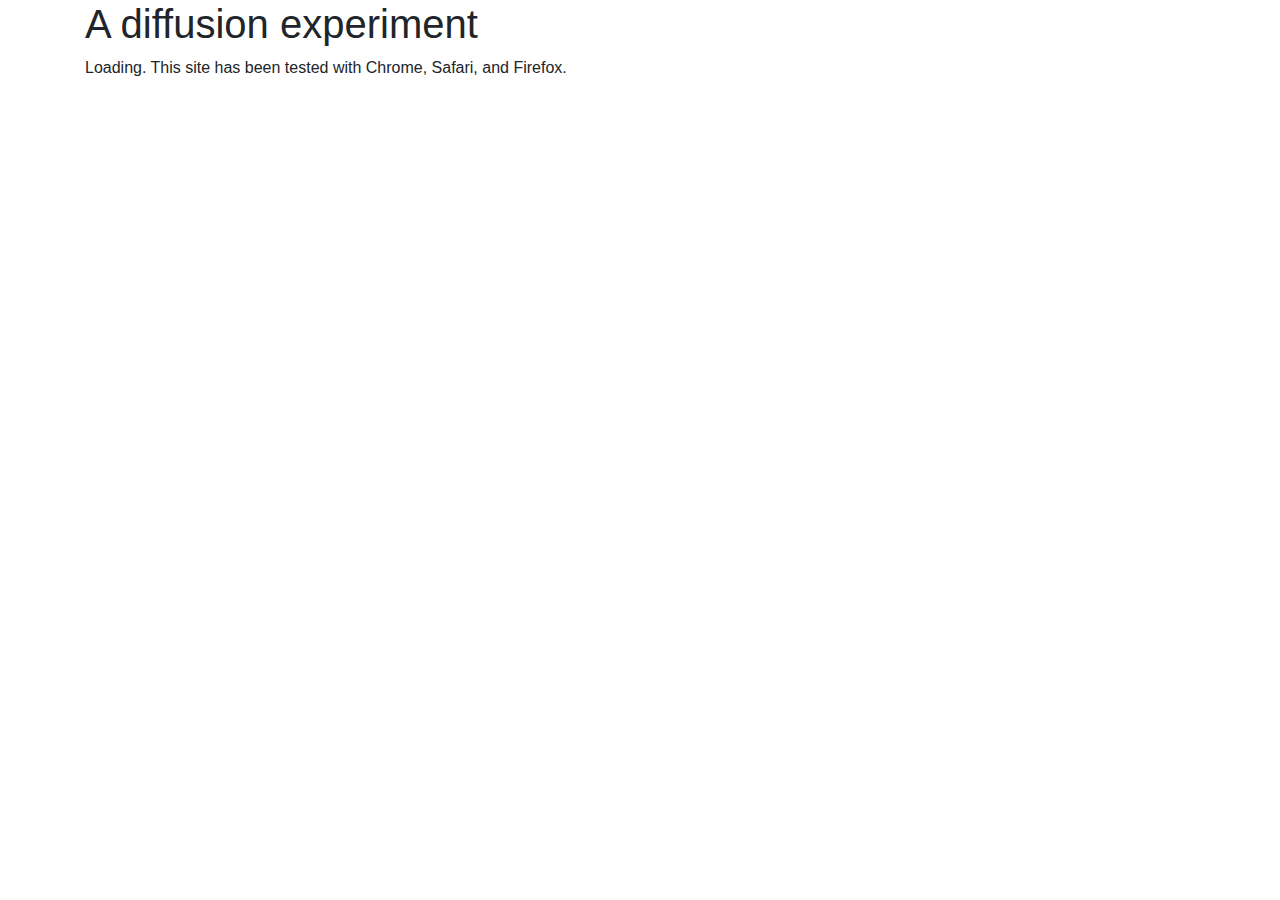
==== index-fastopt.html @ 81b67136 "Added empty skeleton" ====
<!DOCTYPE html>
<html lang="en">
<head>
    <meta charset="UTF-8">
    <title>Diffusion experiment</title>

    <link rel="stylesheet" href="https://maxcdn.bootstrapcdn.com/font-awesome/4.7.0/css/font-awesome.min.css" />
    <link rel="stylesheet" href="https://stackpath.bootstrapcdn.com/bootstrap/4.3.1/css/bootstrap.min.css" integrity="sha384-ggOyR0iXCbMQv3Xipma34MD+dH/1fQ784/j6cY/iJTQUOhcWr7x9JvoRxT2MZw1T" crossorigin="anonymous">
    <link rel="stylesheet" href="veautiful-docs.css" />
    <link rel="stylesheet" href="scatter.css" />
    <link rel="stylesheet" href="wren.css" />
</head>
<body>

    <div class="container">

        <h1>A diffusion experiment</h1>

        <div id="render-here">
            <p>Loading. This site has been tested with Chrome, Safari, and Firefox.</p>
        </div>
    </div>

    <!-- Include Scala.js compiled code -->
    <script type="text/javascript" src="./target/scala-2.12/circuits-up-fastopt.js"></script>

</body>
</html>
---- veautiful-docs.css ----
.resizable {
    min-height: 480px;
    resize: both;
    overflow: hidden;
    margin-right: 0.25rem;
    background-clip: border-box;
    border: 1px solid rgba(0,0,0,0.125);
    position: relative;
    left:0;
    top:0;
}

.vslides-top {
    position: absolute;
    width: 100%;
    height: 100%;
    background: #d7d8d2;
    overflow: hidden;
}

.vslides-top .vslides-scaler {
    transform-origin: top left;
    background: white;
    position: relative;
    box-shadow: 0 0 30px #888;
    overflow: hidden;
}

.vslides-top .vslide {
    padding: 20px;
}

.v-sequencer {
    overflow: hidden;
}

.v-sequencer-slide.inactive {
    visibility: hidden;
}

.v-sequencer-slide {
    position: absolute;
    top: 0;
    left: 0;
}

.v-sequencer .v-sequencer-footbox {
    position: absolute;
    bottom: 10px;
    right: 10px;
}

.v-sequencer .v-sequencer-footbox button {
    border-color: #6c757d;
    background-color: #6c757d;
    border-radius: 0.2rem;
    color: #fff;


}
---- scatter.css ----
@import url('https://fonts.googleapis.com/css?family=Fira+Code&display=swap');

.scatter-area {
    background: whitesmoke;
    touch-action: none;
}

.scatter-area text {
    touch-action: none;
    user-select: none;
    cursor: default;
}

.scatter-area .tile text {
    dominant-baseline: text-before-edge;
    stroke: none;
    fill: black;
    font-family: "Fira Code", monospace;
    white-space: pre;
    touch-action: none;
    cursor: default;
}

.tile {
    stroke: darkslategray;
    fill: white;
    stroke-width: 2;
    stroke-linejoin: round;
}

.scatter-area .tile.contained > rect {
    stroke: none;
}

.scatter-area .tile .type-icon > text {
    dominant-baseline: middle;
    text-anchor: middle;
    transform: translate(7px, 10px);
    fill: dodgerblue;
}

.scatter-area .tile .socket-type-icon > text {
    dominant-baseline: middle;
    text-anchor: middle;
    transform: translate(7px, 10px);
    fill: gray;
}

.scatter-area .tile.contained.mouseover > rect {
    stroke: #ffc65c;
}

.scatter-area .tile.play {
    stroke: green;
}

.scatter-area .socket {
    stroke: slategray;
    fill: whitesmoke;
}

.scatter-area .socket.active {
    stroke: darkorange;
    fill: whitesmoke;
}

.scatter-number-input {
    width: 3em;
}
---- wren.css ----
.wren-canvas {

}

.wren-component {
    fill: none;
    stroke: black;
}

.wren-component text {
    fill: black;
    stroke: none;
}

.wren-component text.centre.middle {
    dominant-baseline: middle;
    text-anchor: middle;
}

.wren-component .current-source-arrow {
    font-size: 36px;
    font-weight: bolder;
}

.wren-canvas circle.terminal {
    fill: black;
    r: 2;
}
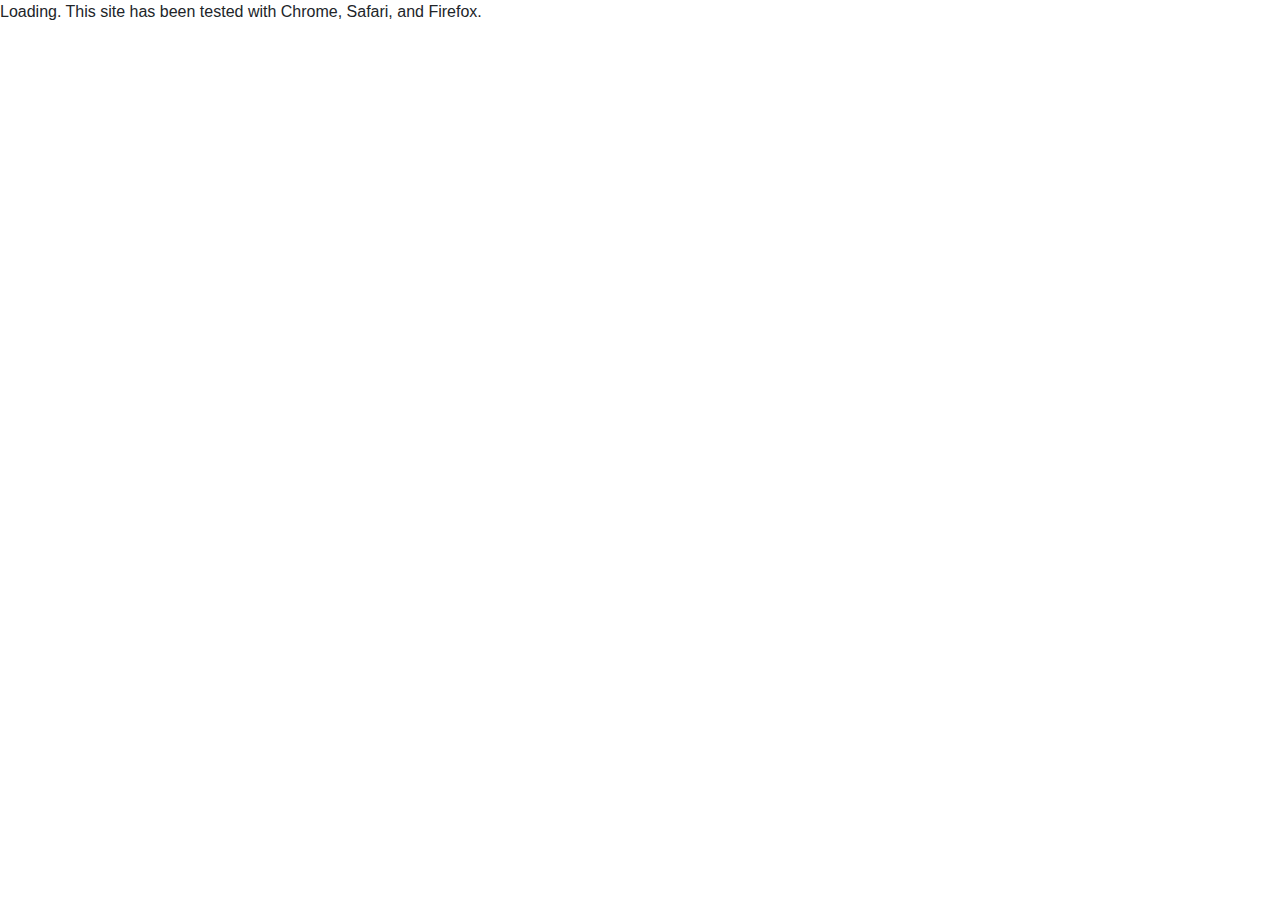
==== commit cbcc2612: "Update Scala version to 2.13." ====
--- a/index-fastopt.html
+++ b/index-fastopt.html
@@ -11,18 +11,12 @@
     <link rel="stylesheet" href="wren.css" />
 </head>
 <body>
-
-    <div class="container">
-
-        <h1>A diffusion experiment</h1>
-
-        <div id="render-here">
-            <p>Loading. This site has been tested with Chrome, Safari, and Firefox.</p>
-        </div>
+    <div id="render-here">
+        <p>Loading. This site has been tested with Chrome, Safari, and Firefox.</p>
     </div>
 
     <!-- Include Scala.js compiled code -->
-    <script type="text/javascript" src="./target/scala-2.12/circuits-up-fastopt.js"></script>
+    <script type="text/javascript" src="./target/scala-2.13/circuits-up-fastopt.js"></script>
 
 </body>
 </html>--- a/veautiful-docs.css
+++ b/veautiful-docs.css
@@ -1,3 +1,28 @@
+.move-content-down {
+    padding-top: 48px;
+}
+
+.sidebar {
+    background: #f9f9ff;
+    padding: 5px;
+}
+
+.well {
+    stroke: #fc5858;
+    stroke-width: 2;
+    fill: #f69191;
+}
+
+.asteroid {
+    fill: #76addb;
+    stroke: #0275d8;
+    stroke-width: 2;
+}
+
+svg {
+    background: #d9e2e7;
+}
+
 
 .resizable {
     min-height: 480px;
@@ -43,6 +68,9 @@
     position: absolute;
     top: 0;
     left: 0;
+    width: 100%;
+    height: 100%;
+    margin: 0;
 }
 
 .v-sequencer .v-sequencer-footbox {
